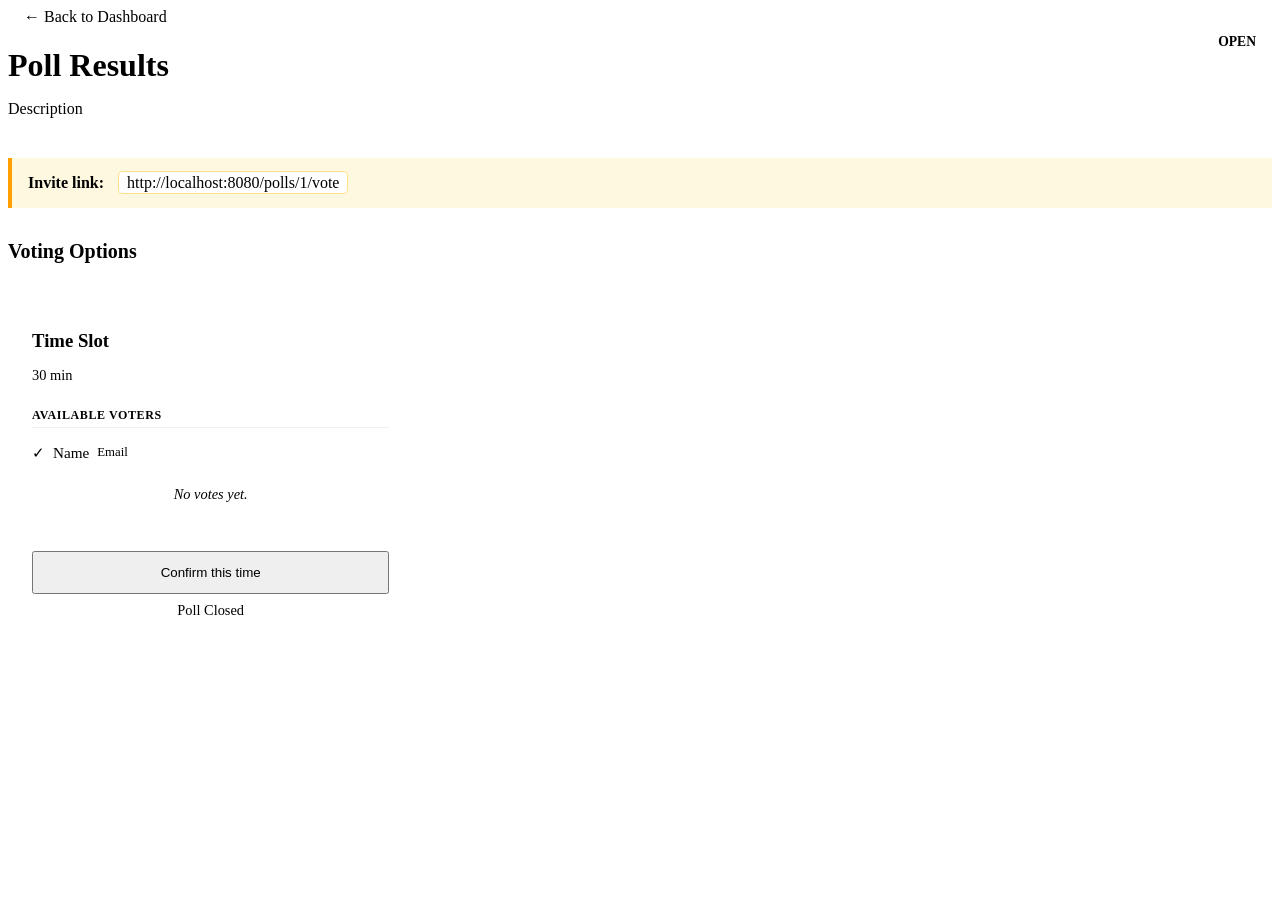
==== src/main/resources/templates/poll-details.html @ ca1ee82e "initial clean commit" ====
<!DOCTYPE html>
<html xmlns:th="http://www.thymeleaf.org" th:replace="~{layout :: layout(~{::main})}">
<head>
    <title>Poll Results: <span th:text="${poll.title}">Poll</span> - Calendly Clone</title>
</head>
<body>
<main class="main-content">
    <div class="results-container">
        <header style="margin-bottom: 2rem;">
            <a th:href="@{/dashboard(userId=${session.userId})}" class="btn btn-outline" style="margin-bottom: 1.5rem; padding: 0.5rem 1rem;">← Back to Dashboard</a>
            <div style="display: flex; justify-content: space-between; align-items: flex-start;">
                <div>
                    <h1 th:text="${poll.title}" style="font-size: 2rem; margin-bottom: 0.5rem;">Poll Results</h1>
                    <p th:text="${poll.description}" style="color: var(--text-gray); max-width: 600px;">Description</p>
                </div>
                <div class="status-badge" style="padding: 0.5rem 1rem; border-radius: 20px; font-weight: 700; font-size: 0.85rem;" 
                     th:text="${poll.status}" 
                     th:style="${poll.status == 'OPEN' ? 'background: #e8f5e9; color: #2e7d32;' : 'background: #f5f5f5; color: #757575;'}">OPEN</div>
            </div>
            
            <div th:if="${poll.status == 'OPEN'}" style="margin-top: 1.5rem; padding: 1rem; background: #fff8e1; border-left: 4px solid #ffa000; border-radius: var(--radius-sm);">
                <strong>Invite link:</strong> 
                <span th:text="${#httpServletRequest.requestURL.toString().replace('/results', '/vote')}" style="background: white; padding: 2px 8px; border-radius: 4px; border: 1px solid #ffe082; margin-left: 10px;">http://localhost:8080/polls/1/vote</span>
            </div>
        </header>

        <h2 style="margin-bottom: 1.5rem; font-size: 1.25rem;">Voting Options</h2>
        <div class="options-grid" style="display: grid; grid-template-columns: repeat(auto-fill, minmax(320px, 1fr)); gap: 1.5rem;">
            <div th:each="opt : ${options}" class="card option-result-card" style="padding: 1.5rem; border: 1px solid var(--border-color); border-radius: var(--radius-lg); position: relative; background: white; transition: var(--transition);">
                <div class="vote-count" title="Total Available Votes" style="position: absolute; top: 1.5rem; right: 1.5rem; background: var(--primary-color); color: white; border-radius: 8px; padding: 4px 12px; font-weight: 700; font-size: 1.1rem;">
                    <span th:text="${voteCounts[opt.id]}">0</span>
                </div>
                
                <h3 th:text="${opt.dateTime}" style="margin-bottom: 0.5rem; color: var(--text-dark);">Time Slot</h3>
                <p style="color: var(--text-gray); font-size: 0.9rem; margin-bottom: 1.5rem;" th:text="${opt.durationMinutes} + ' min duration'">30 min</p>

                <div class="voters-list" style="margin-bottom: 2rem; min-height: 100px;">
                    <h4 style="font-size: 0.75rem; text-transform: uppercase; color: var(--text-light); letter-spacing: 0.05em; margin-bottom: 0.75rem; border-bottom: 1px solid #f0f0f0; padding-bottom: 4px;">Available Voters</h4>
                    <ul style="list-style: none; padding-left: 0;">
                        <li th:each="v : ${votesByOption[opt.id]}" style="font-size: 0.95rem; margin-bottom: 0.5rem; display: flex; align-items: center; gap: 8px;">
                             <span style="color: var(--success-color);">✓</span> <span th:text="${v.inviteeName}">Name</span> <span th:text="'(' + ${v.inviteeEmail} + ')'" style="color: var(--text-light); font-size: 0.8rem;">Email</span>
                        </li>
                        <li th:if="${votesByOption[opt.id].empty}" style="color: var(--text-light); font-size: 0.9rem; font-style: italic; text-align: center; padding: 1rem 0;">No votes yet.</li>
                    </ul>
                </div>

                <form th:if="${poll.status == 'OPEN'}" th:action="@{/polls/{id}/confirm(id=${poll.id})}" method="post">
                    <input type="hidden" name="optionId" th:value="${opt.id}">
                    <button type="submit" class="btn btn-primary" style="width: 100%; padding: 0.75rem;">Confirm this time</button>
                </form>
                <div th:unless="${poll.status == 'OPEN'}" style="text-align: center; color: var(--text-light); font-size: 0.9rem; padding: 0.5rem; border: 1px dashed var(--border-color); border-radius: var(--radius-md);">
                    Poll Closed
                </div>
            </div>
        </div>
    </div>
</main>
<style>
    .option-result-card:hover {
        transform: translateY(-4px);
        box-shadow: var(--shadow-lg);
    }
</style>
</body>
</html>
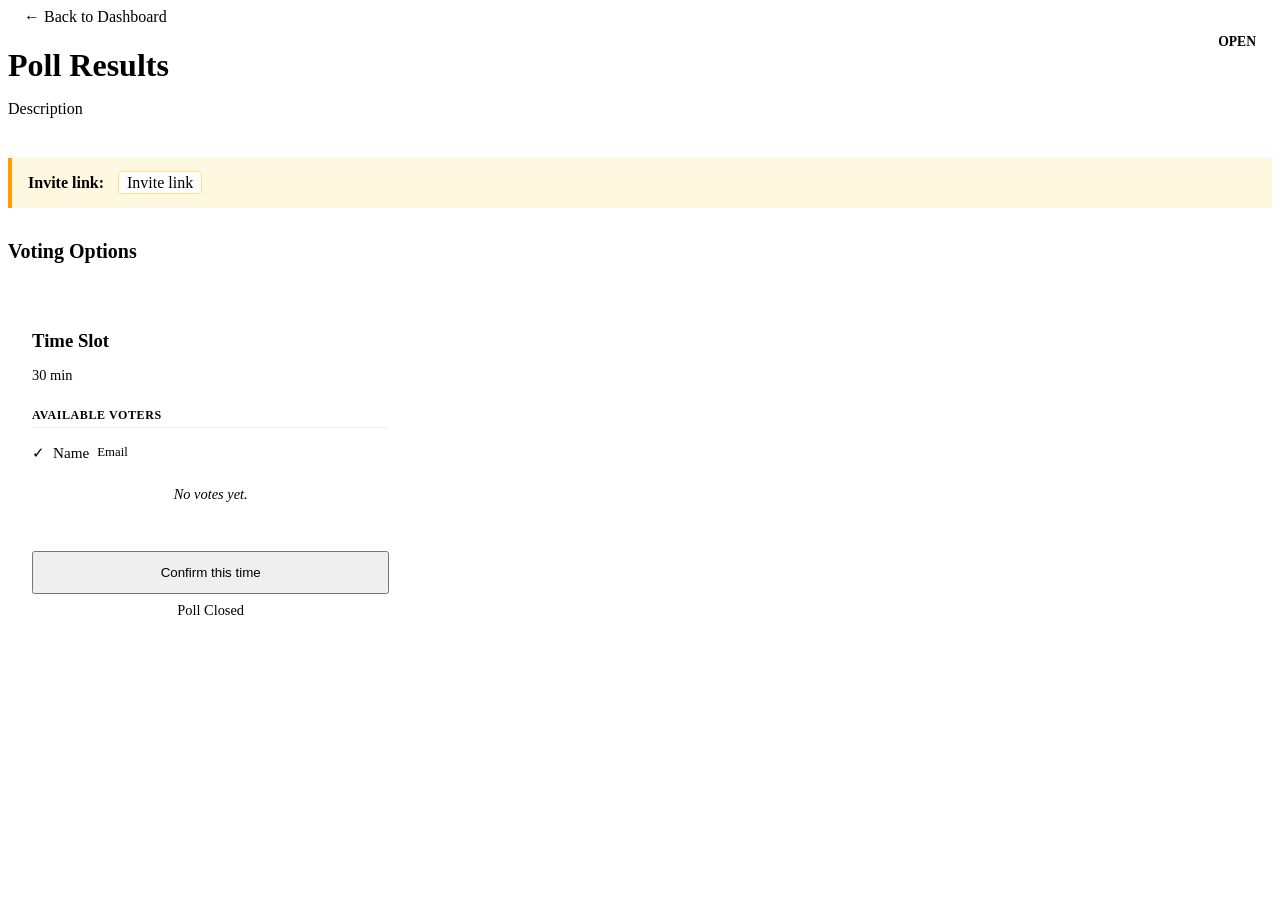
==== commit 1d1d5d22: "removed tests" ====
--- a/src/main/resources/templates/poll-details.html
+++ b/src/main/resources/templates/poll-details.html
@@ -19,8 +19,8 @@
             </div>
             
             <div th:if="${poll.status == 'OPEN'}" style="margin-top: 1.5rem; padding: 1rem; background: #fff8e1; border-left: 4px solid #ffa000; border-radius: var(--radius-sm);">
-                <strong>Invite link:</strong> 
-                <span th:text="${#httpServletRequest.requestURL.toString().replace('/results', '/vote')}" style="background: white; padding: 2px 8px; border-radius: 4px; border: 1px solid #ffe082; margin-left: 10px;">http://localhost:8080/polls/1/vote</span>
+                <strong>Invite link:</strong>
+                <span th:text="${appBaseUrl + #httpServletRequest.requestURI.replace('/results', '/vote')}" style="background: white; padding: 2px 8px; border-radius: 4px; border: 1px solid #ffe082; margin-left: 10px;">Invite link</span>
             </div>
         </header>
 
